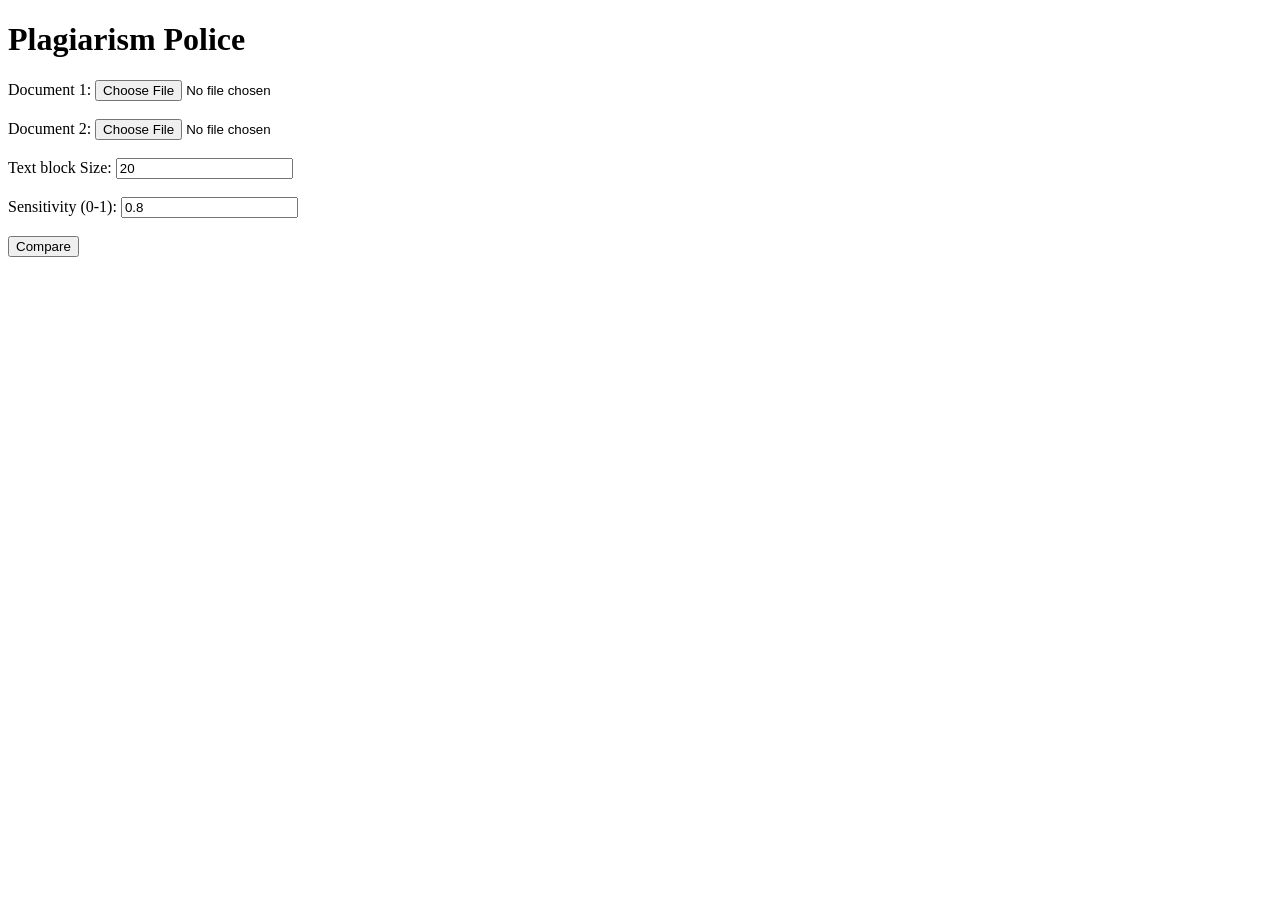
==== templates/index.html @ f7836c06 "Initial code Initially comparing two documents with window and threshold parameters" ====
<!DOCTYPE html>
<html>
<head>
    <title>Plagiarism Police</title>
    <link rel="stylesheet" href="{{ url_for('static', filename='style.css') }}">
</head>
<body>
    <h1>Plagiarism Police</h1>
    <form id="uploadForm" enctype="multipart/form-data">
        Document 1: <input type="file" name="file1" required><br><br>
        Document 2: <input type="file" name="file2" required><br><br>
        Text block Size: <input type="number" name="window_size" value="20" required><br><br>
        Sensitivity (0-1): <input type="number" name="threshold" value="0.8" required><br><br>
        <button type="submit">Compare</button>
        
        <div id="result"></div>
    </form>


    <script>
        document.getElementById('uploadForm').addEventListener('submit', function(event) {
            event.preventDefault();
            const formData = new FormData(this);

            fetch('/', {
                method: 'POST',
                body: formData
            })
            .then(response => response.json())
            .then(data => {
                document.getElementById('result').innerHTML = `
                    <p>Similarity: ${data.similarity_score.toFixed(2)}. ${data.are_similar ? 'Oh snap!!! Documents are similar' : 'Documents are not similar'}.</p>
                `;
            });
        });
    </script>
</body>
</html>
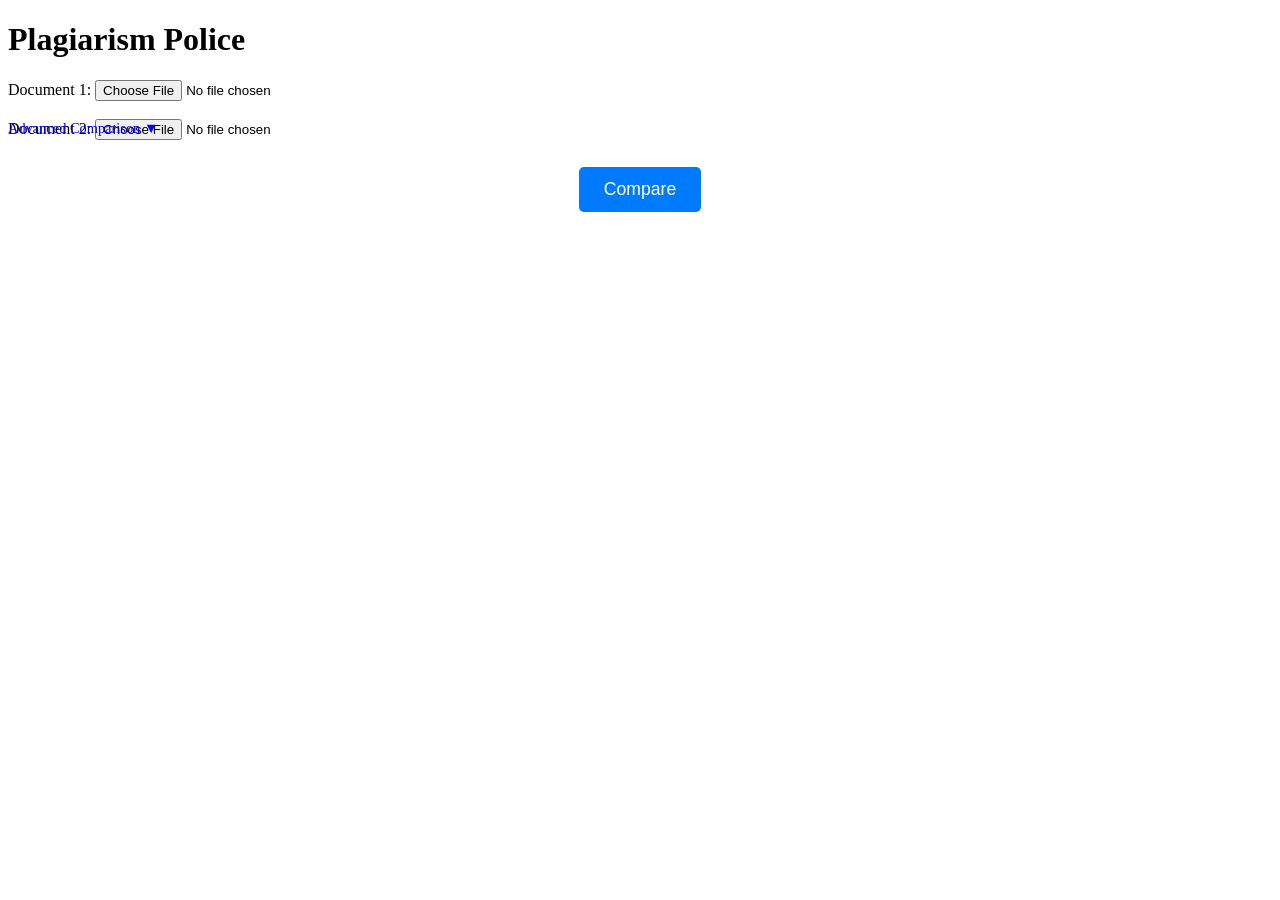
==== commit 62f3326d: "Advanced Compare Option Added an advance compare option so the user can compare with default optimal" ====
--- a/templates/index.html
+++ b/templates/index.html
@@ -7,30 +7,99 @@
 <body>
     <h1>Plagiarism Police</h1>
     <form id="uploadForm" enctype="multipart/form-data">
-        Document 1: <input type="file" name="file1" required><br><br>
-        Document 2: <input type="file" name="file2" required><br><br>
-        Text block Size: <input type="number" name="window_size" value="20" required><br><br>
-        Sensitivity (0-1): <input type="number" name="threshold" value="0.8" required><br><br>
-        <button type="submit">Compare</button>
-        
-        <div id="result"></div>
+        <input type="hidden" name="advancedToggleUsed" id="advancedToggleUsed" value="false">
+
+        <label for="file1">Document 1:</label>
+        <input type="file" name="file1" id="file1" accept=".pdf,.doc,.docx,.txt" required><br><br>
+
+        <label for="file2">Document 2:</label>
+        <input type="file" name="file2" id="file2" accept=".pdf,.doc,.docx,.txt" required><br><br>
+
+        <div style="margin-top: -38px;">
+            <div id="advancedToggle" style="cursor: pointer; color: blue; font-size: 0.9em;">
+                Advanced Comparison <span id="toggleIcon">&#9660;</span>
+            </div>
+
+            <div id="advancedInputs" style="display: none; margin-top: 10px; position: relative;">
+    <div style="display: flex;">
+        <div>
+            <label for="windowSize" style="font-size: 0.7em;">Window Size:</label>
+            <input type="number" name="windowSize" id="windowSize" value="20" style="width: 80px; font-size: 0.9em;">
+        </div>
+        <div style="margin-left: 10px;">
+            <label for="threshold" style="font-size: 0.7em;">Threshold (0-1):</label>
+            <input type="number" name="threshold" id="threshold" value="0.8" step="0.01" style="width: 80px; font-size: 0.9em;">
+        </div>
+    </div>
+
+    <div id="resetDefaults" style="position: absolute; top: 0; right: 0; cursor: pointer; font-size: 1.2em;">
+        &#10227;
+    </div>
+</div>
+        </div>
+
+        <div style="margin-top: 30px; text-align: center;">
+            <button type="submit" style="padding: 12px 25px; font-size: 1.1em; background-color: #007bff; color: white; border: none; border-radius: 5px; cursor: pointer;">Compare</button>
+        </div>
+
+        <div id="result" style="margin-top: 20px;"></div>
     </form>
 
+    <script>
+        // Event listener for Advanced Comparison toggle
+        document.getElementById('advancedToggle').addEventListener('click', function() {
+            const advancedInputs = document.getElementById('advancedInputs');
+            const toggleIcon = document.getElementById('toggleIcon');
 
-    <script>
+            // Toggle visibility of advanced inputs and update toggle icon
+            if (advancedInputs.style.display === 'none') {
+                advancedInputs.style.display = 'block';
+                toggleIcon.innerHTML = '&#9650;';
+                document.getElementById('advancedToggleUsed').value = 'true';
+            } else {
+                advancedInputs.style.display = 'none';
+                toggleIcon.innerHTML = '&#9660;';
+                document.getElementById('advancedToggleUsed').value = 'false';
+            }
+        });
+
+        // Event listener for Reset to Defaults button
+        document.getElementById('resetDefaults').addEventListener('click', function() {
+            // Reset window size and threshold inputs to default values
+            document.getElementById('windowSize').value = '20';
+            document.getElementById('threshold').value = '0.8';
+        });
+
+        // Event listener for form submission
         document.getElementById('uploadForm').addEventListener('submit', function(event) {
-            event.preventDefault();
-            const formData = new FormData(this);
+            event.preventDefault(); // Prevent default form submission
+            const formData = new FormData(this); // Create FormData object from the form
 
+            // Send the form data to the server using fetch API
             fetch('/', {
                 method: 'POST',
                 body: formData
             })
-            .then(response => response.json())
+            .then(response => {
+                // Check if the response is not OK (e.g., 413 error)
+                if (!response.ok) {
+                    // Parse JSON error response and throw an error
+                    return response.json().then(errorData => {
+                        throw new Error(errorData.error);
+                    });
+                }
+                // Parse JSON response if it's OK
+                return response.json();
+            })
             .then(data => {
+                // Display comparison results
                 document.getElementById('result').innerHTML = `
                     <p>Similarity: ${data.similarity_score.toFixed(2)}. ${data.are_similar ? 'Oh snap!!! Documents are similar' : 'Documents are not similar'}.</p>
                 `;
+            })
+            .catch(error => {
+                // Display error message in case of errors
+                document.getElementById('result').innerHTML = `<p style="color: red;">Error: ${error.message}</p>`;
             });
         });
     </script>
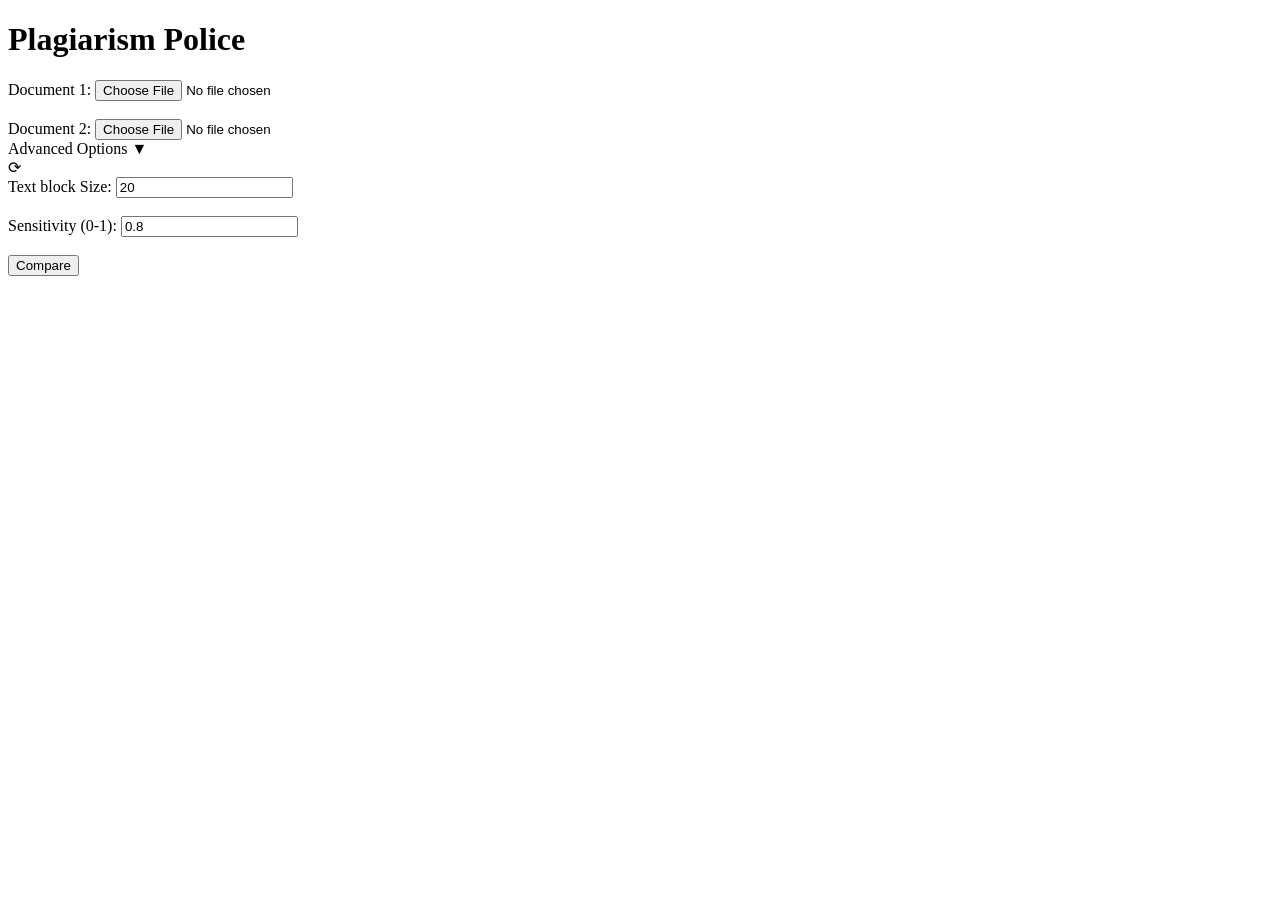
==== commit 73fb93f0: "Comparing 2 files This can basically check for plagiarism between two files locally (txt and pdf fil" ====
--- a/templates/index.html
+++ b/templates/index.html
@@ -7,98 +7,70 @@
 <body>
     <h1>Plagiarism Police</h1>
     <form id="uploadForm" enctype="multipart/form-data">
-        <input type="hidden" name="advancedToggleUsed" id="advancedToggleUsed" value="false">
+        Document 1: <input type="file" name="file1" accept=".txt,.pdf" required><br><br>
+        Document 2: <input type="file" name="file2" accept=".txt,.pdf" required><br>
 
-        <label for="file1">Document 1:</label>
-        <input type="file" name="file1" id="file1" accept=".pdf,.doc,.docx,.txt" required><br><br>
-
-        <label for="file2">Document 2:</label>
-        <input type="file" name="file2" id="file2" accept=".pdf,.doc,.docx,.txt" required><br><br>
-
-        <div style="margin-top: -38px;">
-            <div id="advancedToggle" style="cursor: pointer; color: blue; font-size: 0.9em;">
-                Advanced Comparison <span id="toggleIcon">&#9660;</span>
-            </div>
-
-            <div id="advancedInputs" style="display: none; margin-top: 10px; position: relative;">
-    <div style="display: flex;">
-        <div>
-            <label for="windowSize" style="font-size: 0.7em;">Window Size:</label>
-            <input type="number" name="windowSize" id="windowSize" value="20" style="width: 80px; font-size: 0.9em;">
-        </div>
-        <div style="margin-left: 10px;">
-            <label for="threshold" style="font-size: 0.7em;">Threshold (0-1):</label>
-            <input type="number" name="threshold" id="threshold" value="0.8" step="0.01" style="width: 80px; font-size: 0.9em;">
-        </div>
-    </div>
-
-    <div id="resetDefaults" style="position: absolute; top: 0; right: 0; cursor: pointer; font-size: 1.2em;">
-        &#10227;
-    </div>
-</div>
+        <div id="advancedToggle" class="advanced-toggle">
+            Advanced Options <span id="toggleIcon">&#9660;</span>
         </div>
 
-        <div style="margin-top: 30px; text-align: center;">
-            <button type="submit" style="padding: 12px 25px; font-size: 1.1em; background-color: #007bff; color: white; border: none; border-radius: 5px; cursor: pointer;">Compare</button>
+        <div id="advancedInputs" class="advanced-inputs">
+            <div id="resetDefaults" class="reset-defaults">&#10227;</div>
+            Text block Size: <input type="number" name="window_size" id="window_size" value="20" required><br><br>
+            Sensitivity (0-1): <input type="number" name="threshold" id="threshold" value="0.8" required><br><br>
+            
         </div>
 
-        <div id="result" style="margin-top: 20px;"></div>
+        <div class="compare-button-container">
+            <button type="submit">Compare</button>
+        </div>
+
+        <div id="result"></div>
     </form>
-
     <script>
-        // Event listener for Advanced Comparison toggle
+        // Advanced comparison toggle logic
         document.getElementById('advancedToggle').addEventListener('click', function() {
             const advancedInputs = document.getElementById('advancedInputs');
             const toggleIcon = document.getElementById('toggleIcon');
 
-            // Toggle visibility of advanced inputs and update toggle icon
             if (advancedInputs.style.display === 'none') {
                 advancedInputs.style.display = 'block';
                 toggleIcon.innerHTML = '&#9650;';
-                document.getElementById('advancedToggleUsed').value = 'true';
             } else {
                 advancedInputs.style.display = 'none';
                 toggleIcon.innerHTML = '&#9660;';
-                document.getElementById('advancedToggleUsed').value = 'false';
             }
         });
 
-        // Event listener for Reset to Defaults button
+        // Reset to default values logic
         document.getElementById('resetDefaults').addEventListener('click', function() {
-            // Reset window size and threshold inputs to default values
-            document.getElementById('windowSize').value = '20';
+            document.getElementById('window_size').value = '20';
             document.getElementById('threshold').value = '0.8';
         });
 
-        // Event listener for form submission
+        // Form submission logic
         document.getElementById('uploadForm').addEventListener('submit', function(event) {
-            event.preventDefault(); // Prevent default form submission
-            const formData = new FormData(this); // Create FormData object from the form
+            event.preventDefault();
+            const formData = new FormData(this);
 
-            // Send the form data to the server using fetch API
             fetch('/', {
                 method: 'POST',
                 body: formData
             })
             .then(response => {
-                // Check if the response is not OK (e.g., 413 error)
                 if (!response.ok) {
-                    // Parse JSON error response and throw an error
                     return response.json().then(errorData => {
                         throw new Error(errorData.error);
                     });
                 }
-                // Parse JSON response if it's OK
                 return response.json();
             })
             .then(data => {
-                // Display comparison results
                 document.getElementById('result').innerHTML = `
                     <p>Similarity: ${data.similarity_score.toFixed(2)}. ${data.are_similar ? 'Oh snap!!! Documents are similar' : 'Documents are not similar'}.</p>
                 `;
             })
             .catch(error => {
-                // Display error message in case of errors
                 document.getElementById('result').innerHTML = `<p style="color: red;">Error: ${error.message}</p>`;
             });
         });
